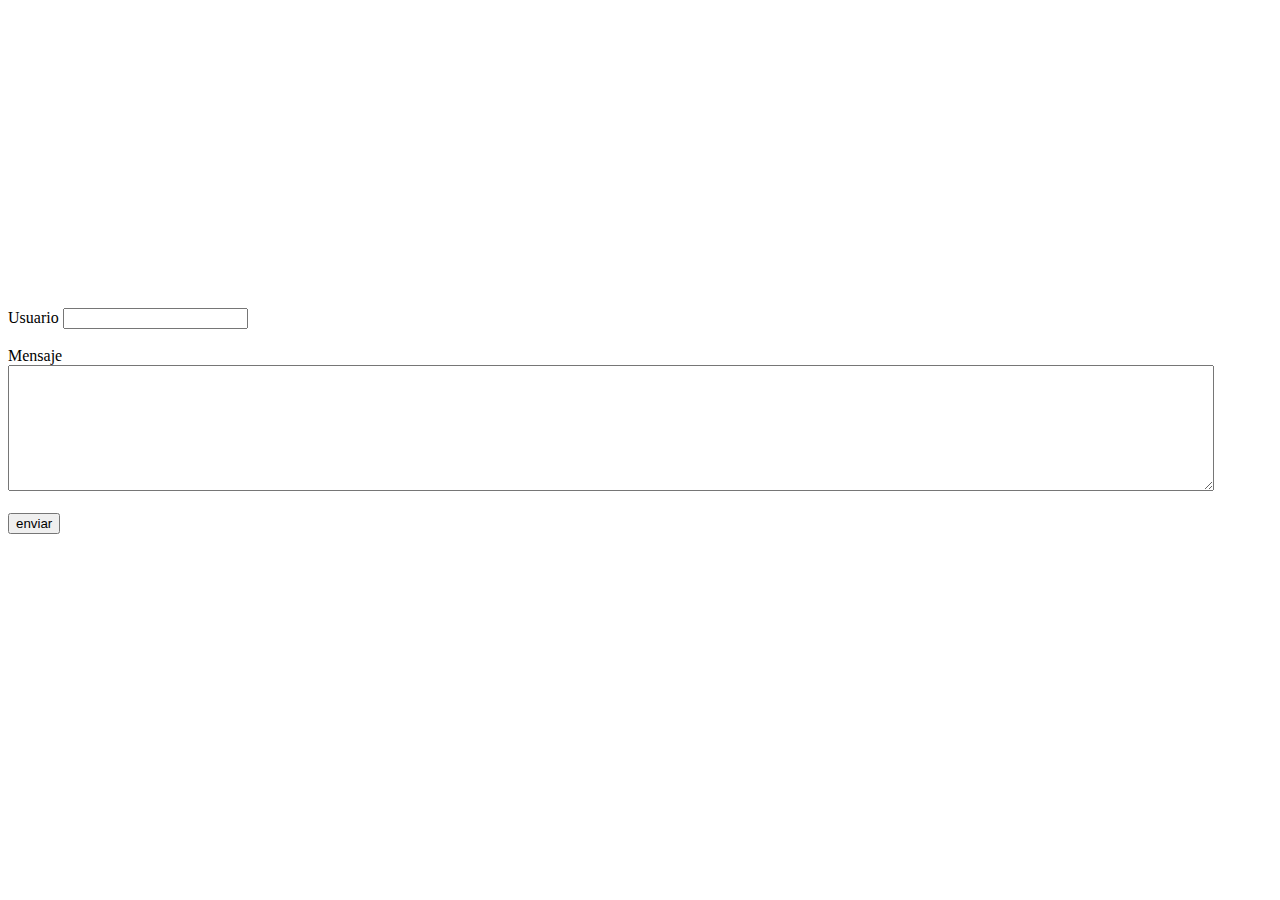
==== Foro/foro.html @ ef47fd89 "Final FORO" ====
<!DOCTYPE html>
<html lang="en">
<head>
    <meta charset="UTF-8">
    <meta http-equiv="X-UA-Compatible" content="IE=edge">
    <meta name="viewport" content="width=device-width, initial-scale=1.0">
    <script src="js/ajax.js"></script>
    <link rel="stylesheet" href="css/estilos.css">

    <title>Document</title>
</head>
<body>
    <div id="contenedor">


        
    </div>

    <form id="form1" action="php/insertar.php" method="post">
        <label for="usuario">Usuario</label>
        <input type="text" name="usuario" id="usuario"><br><br>
        <label for="mensaje">Mensaje</label>
        <textarea name="mensaje" id="mensaje"></textarea> <br/><br>
        <input id="enviar" type="submit" value="enviar">
    </form>
  
</body>
</html>
---- Foro/css/estilos.css ----
#contenedor{
    position: relative;
    height: 300px;
    width: 100%;
    overflow-y: scroll;
    width: 60%;
    
    
  
}

.propio{
    background-color: #E0FBBF;
    color: black;
    padding: 8px;
    border-radius: 6px;
    margin: 5px;
    width: 70%;
    
    
}

.otros{

    background-color: whitesmoke;

    color: black;
    padding: 8px;
   border-radius: 6px;
   margin: 5px;
   width: 50%;

}
div  .propio .usuario {
    color: blue;
    font-weight: 600;
    margin-bottom: 5px;
}
div  .otros .usuario {
    margin-bottom: 5px;
    font-weight: 600;
}

div .hora{
    margin-top: -17px;
    text-align: right;
    font-size: 70%;
}

div .otros{
    width: 460px;
}

div .propio{
    width: 460px;
    float: right;
}

textarea{
    width: 1200px;
    height: 120px;
    font-size: 16px;
}
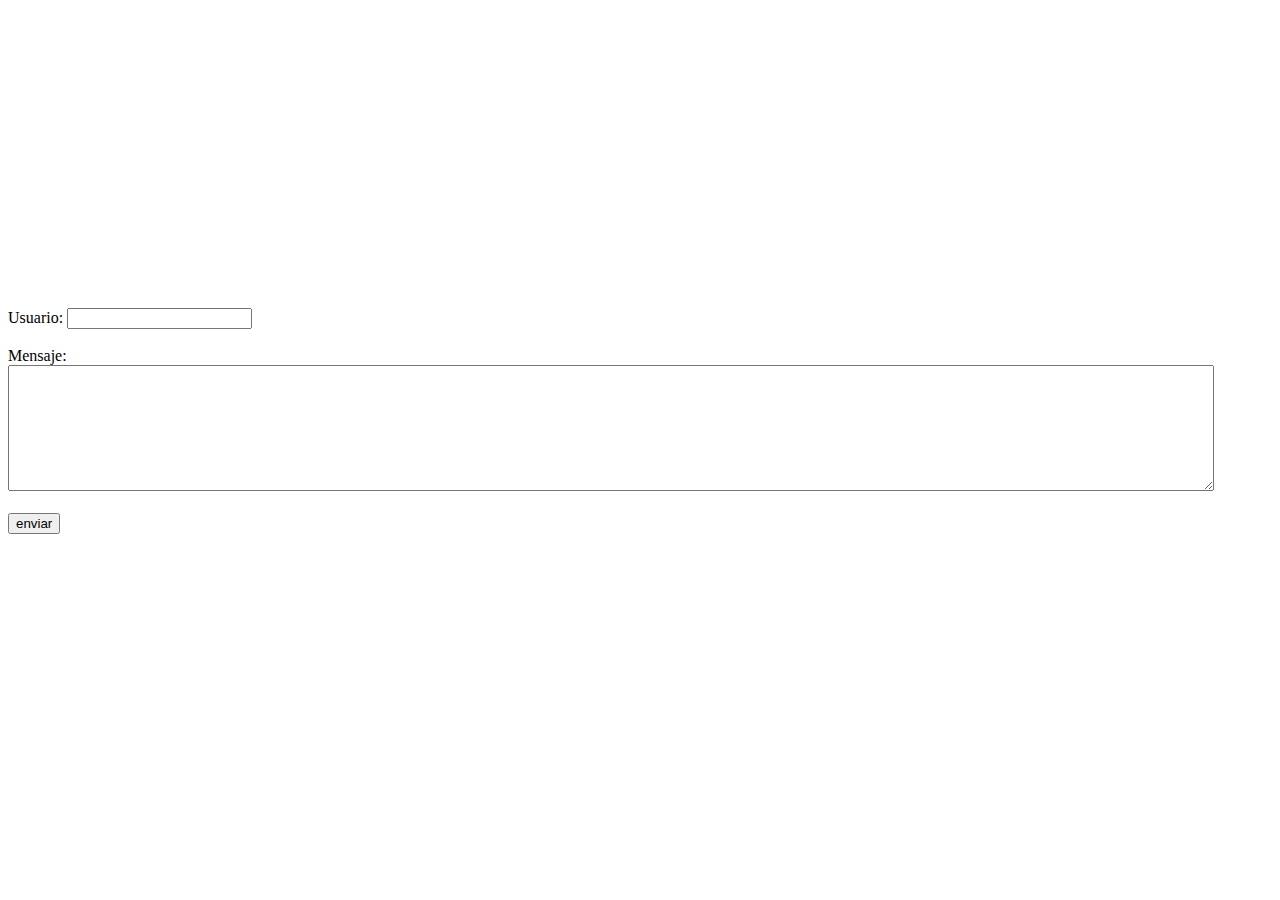
==== commit 3b1ac8ca: "Final" ====
--- a/Foro/foro.html
+++ b/Foro/foro.html
@@ -17,9 +17,9 @@
     </div>
 
     <form id="form1" action="php/insertar.php" method="post">
-        <label for="usuario">Usuario</label>
+        <label for="usuario">Usuario:</label>
         <input type="text" name="usuario" id="usuario"><br><br>
-        <label for="mensaje">Mensaje</label>
+        <label for="mensaje">Mensaje:</label>
         <textarea name="mensaje" id="mensaje"></textarea> <br/><br>
         <input id="enviar" type="submit" value="enviar">
     </form>
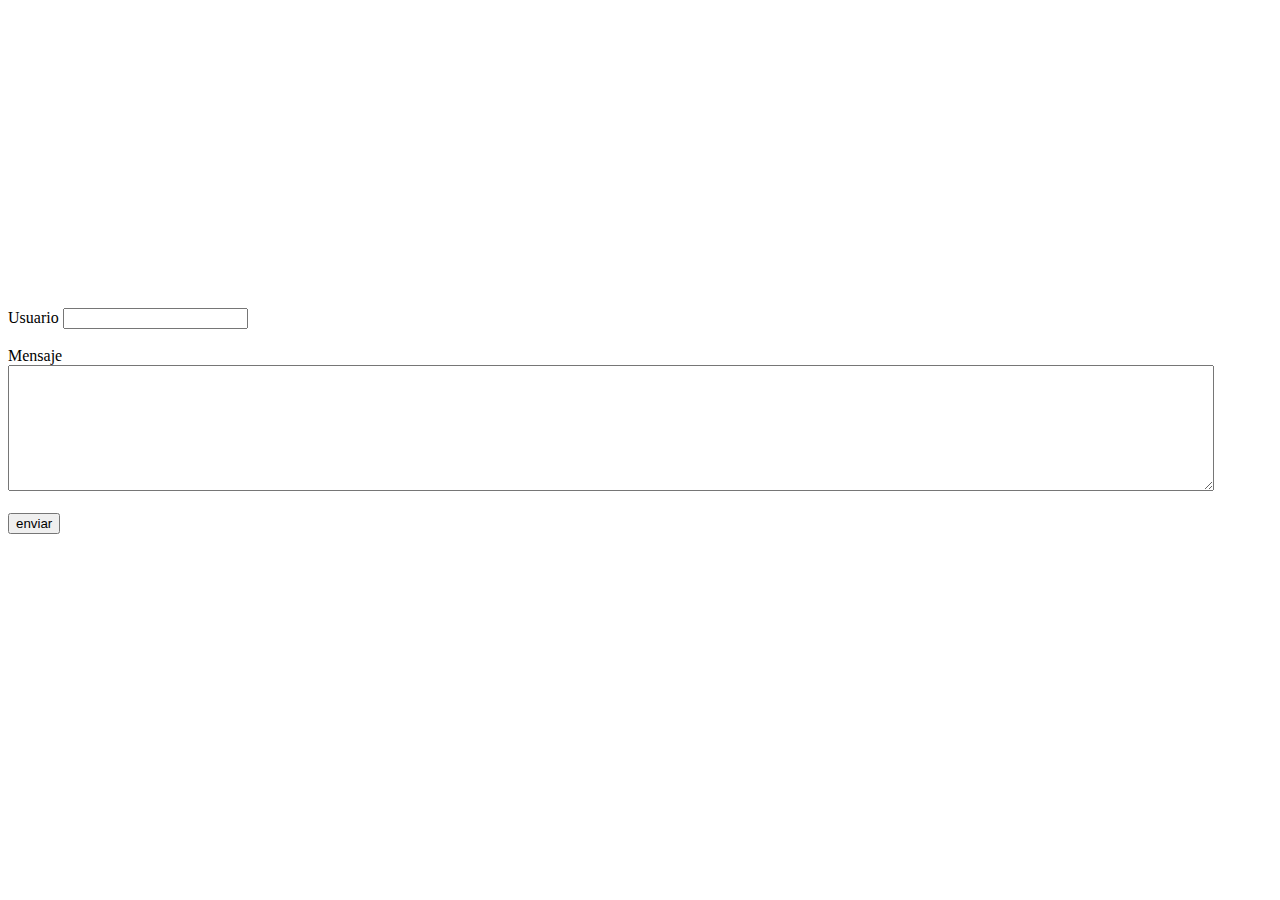
==== commit dc1651f7: "Foro casi FInal" ====
--- a/Foro/foro.html
+++ b/Foro/foro.html
@@ -17,9 +17,9 @@
     </div>
 
     <form id="form1" action="php/insertar.php" method="post">
-        <label for="usuario">Usuario:</label>
+        <label for="usuario">Usuario</label>
         <input type="text" name="usuario" id="usuario"><br><br>
-        <label for="mensaje">Mensaje:</label>
+        <label for="mensaje">Mensaje</label>
         <textarea name="mensaje" id="mensaje"></textarea> <br/><br>
         <input id="enviar" type="submit" value="enviar">
     </form>
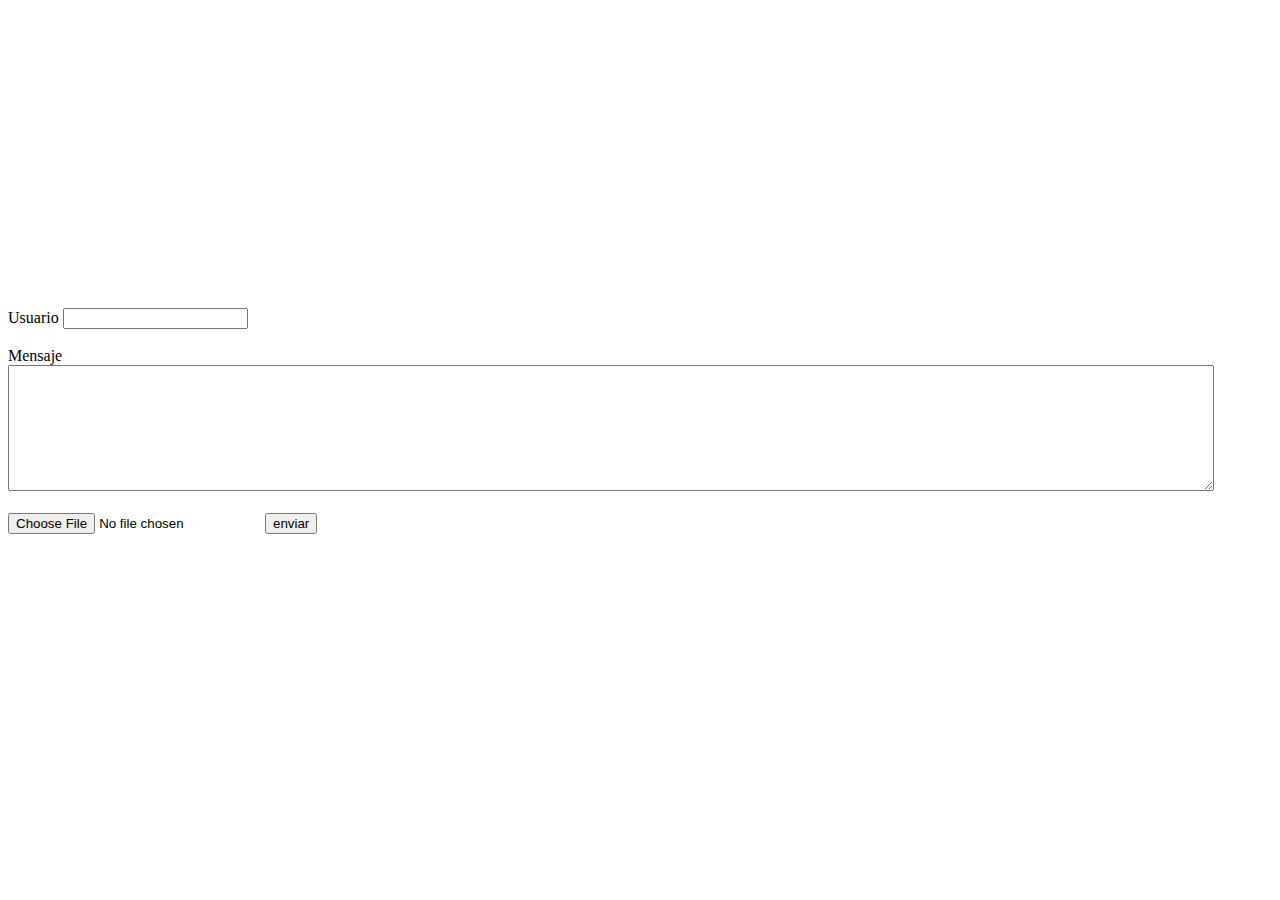
==== commit 91c53eae: "Prueba Casi final foro" ====
--- a/Foro/foro.html
+++ b/Foro/foro.html
@@ -21,7 +21,9 @@
         <input type="text" name="usuario" id="usuario"><br><br>
         <label for="mensaje">Mensaje</label>
         <textarea name="mensaje" id="mensaje"></textarea> <br/><br>
+        <input id="archivos" type="file" value="archivos">
         <input id="enviar" type="submit" value="enviar">
+        
     </form>
   
 </body>
